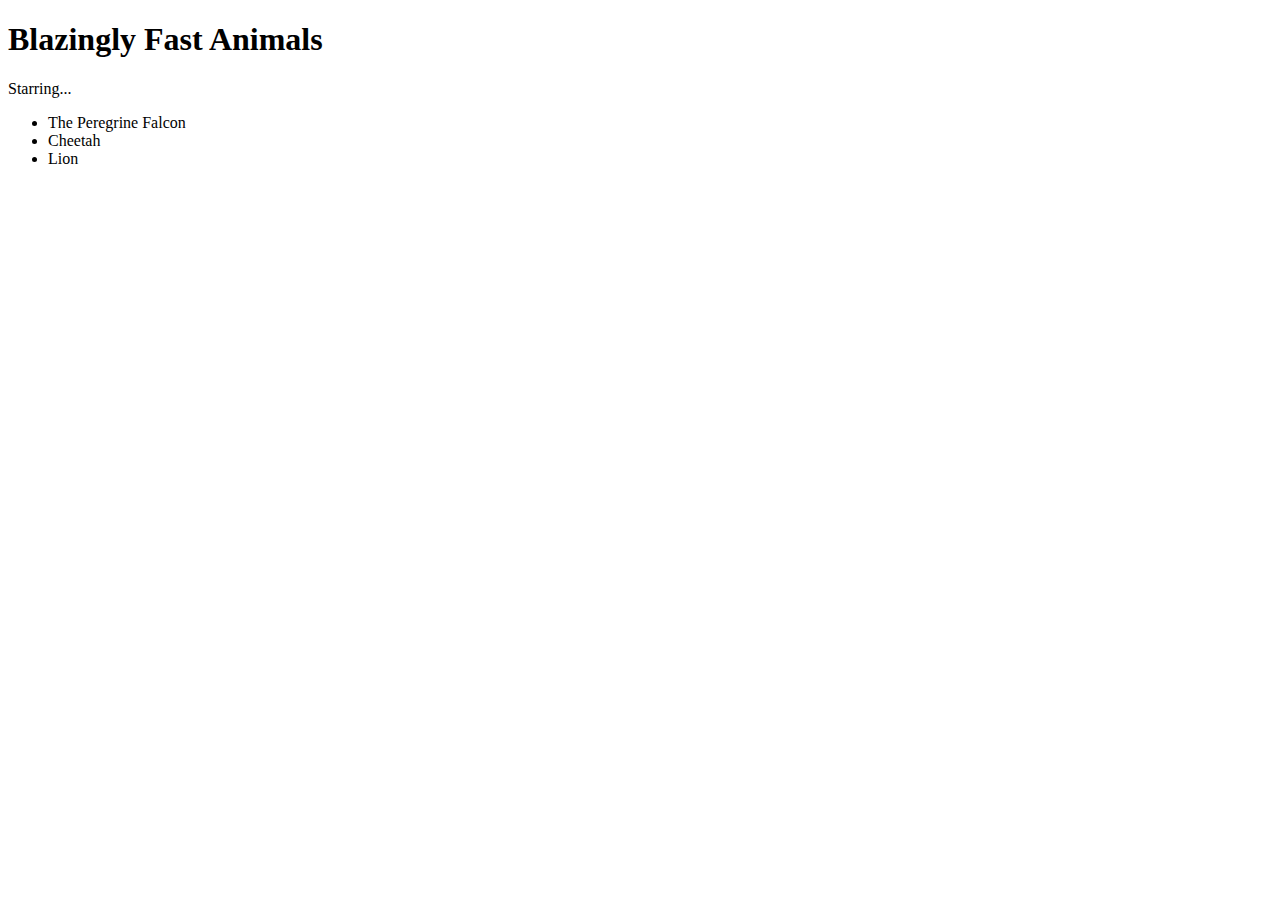
==== index.html @ f90cc424 "indexhtml added" ====
<!DOCTYPE html>
<html lang="en">
<head>
    <meta charset="UTF-8">
    <meta name="viewport" content="width=device-width, initial-scale=1.0">
    <title>Document</title>
</head>
<body>
    <header>
        <h1>Blazingly Fast Animals</h1>
        <p>Starring...</p>
    </header>

    <ul>
        <li>The Peregrine Falcon</li>
        <li>Cheetah</li>
        <li>Lion</li>
    </ul>    

</body>
</html>
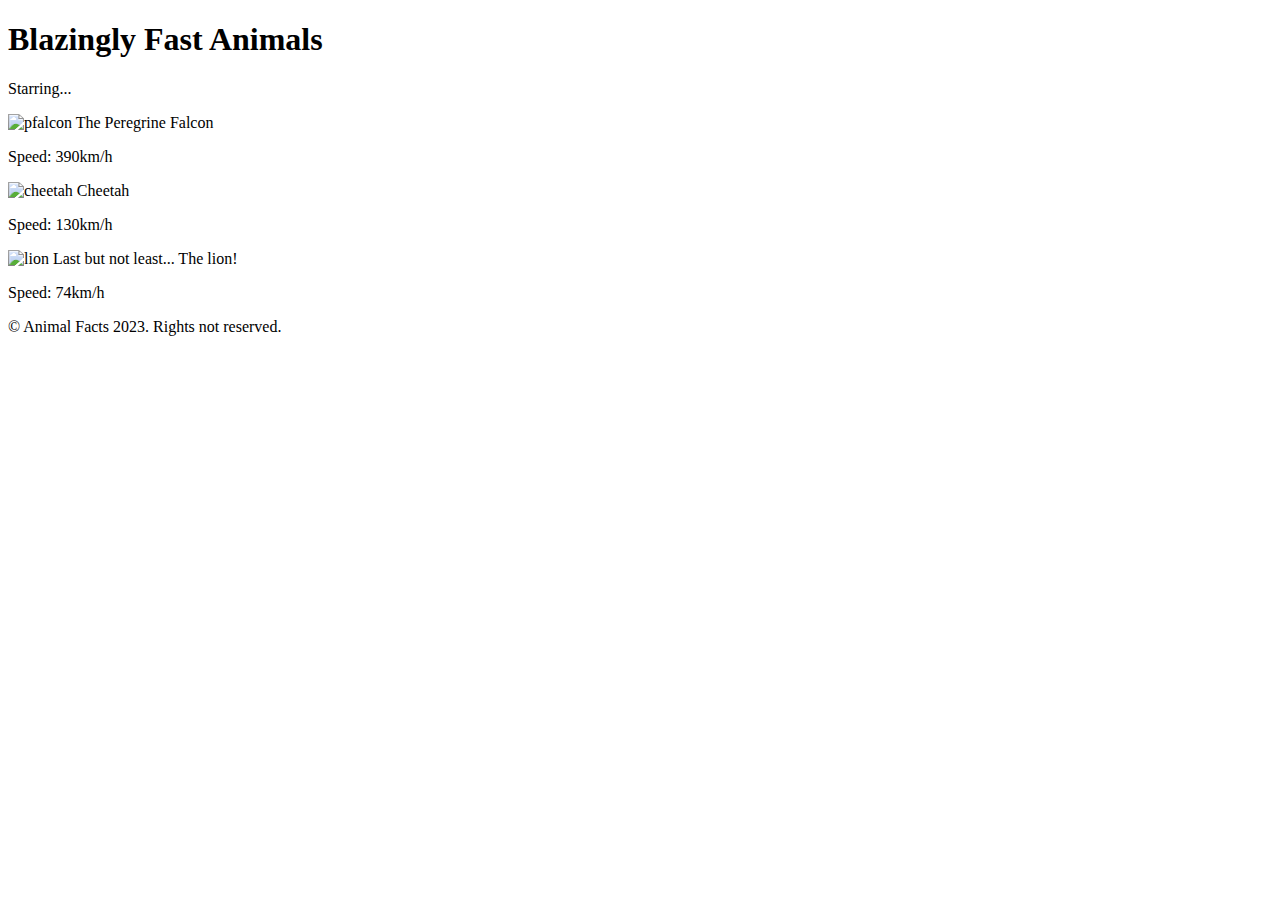
==== commit 8ad90024: "Added images and speed descriptors" ====
--- a/index.html
+++ b/index.html
@@ -11,11 +11,36 @@
         <p>Starring...</p>
     </header>
 
-    <ul>
-        <li>The Peregrine Falcon</li>
-        <li>Cheetah</li>
-        <li>Lion</li>
-    </ul>    
+    <main>
+    
+        <section>
+            <li><img src="https://www.allaboutbirds.org/guide/assets/photo/303618951-480px.jpg" width="128" height="128" alt="pfalcon">
+                The Peregrine Falcon
+            </li>
+            <p> Speed: 390km/h </p>
+        </section>
+
+        <section>
+            <li><img src="https://upload.wikimedia.org/wikipedia/commons/thumb/0/09/TheCheethcat.jpg/800px-TheCheethcat.jpg" alt="cheetah" width="128" height="128">
+                Cheetah
+            </li>
+            <p> Speed: 130km/h </p>
+        </section>
+        
+        <section>
+            <li><img src="https://i.natgeofe.com/n/487a0d69-8202-406f-a6a0-939ed3704693/african-lion_4x3.JPG" alt="lion" width="128" height="128">
+                Last but not least... The lion!
+            </li>
+
+            <p> Speed: 74km/h</p>
+        </section>
+        
+        
+    </main>   
+
+    <footer>
+        &copy; Animal Facts 2023. Rights not reserved.
+    </footer>
 
 </body>
 </html>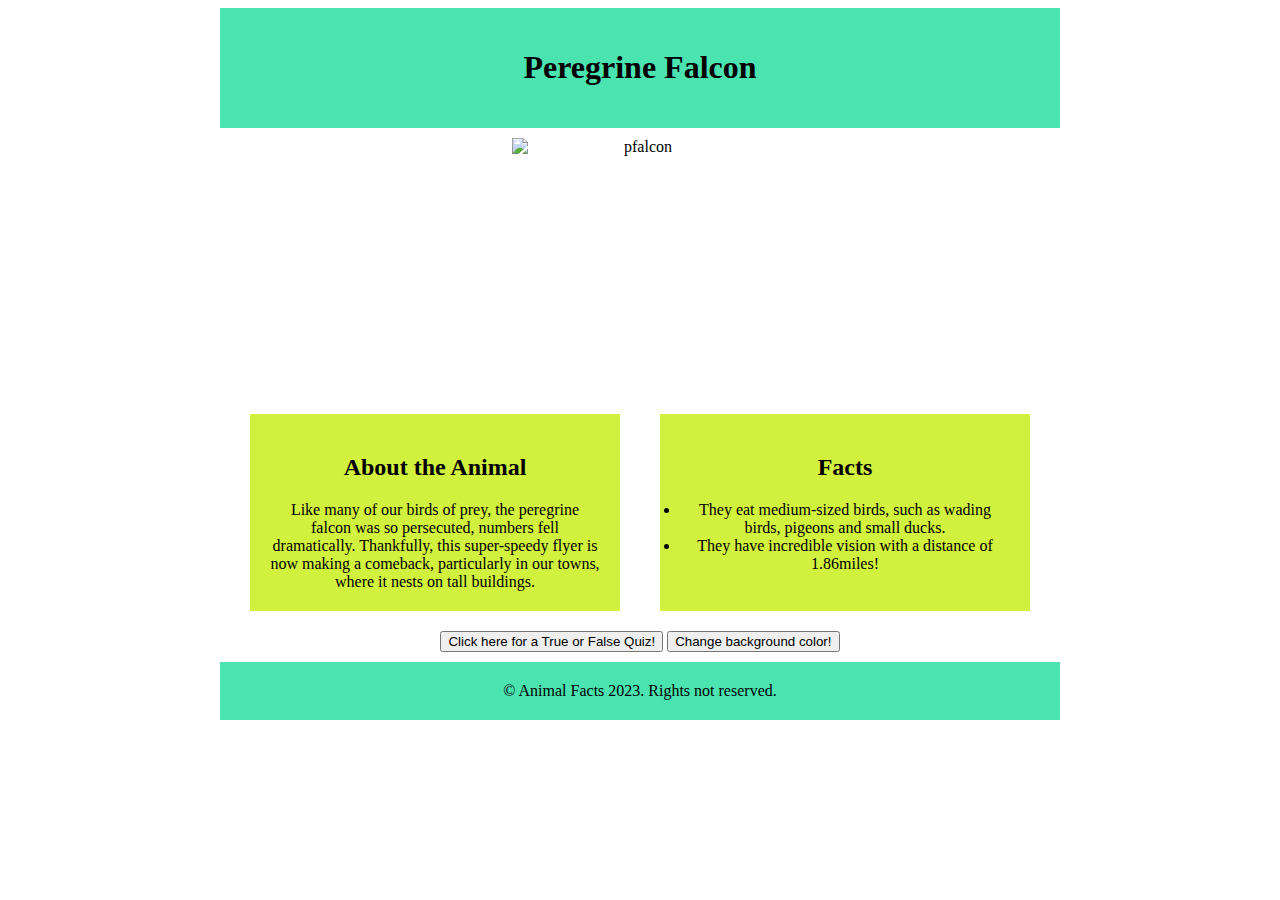
==== commit a4200ff4: "Added js. Quiz and Bg colour" ====
--- a/index.html
+++ b/index.html
@@ -4,43 +4,86 @@
     <meta charset="UTF-8">
     <meta name="viewport" content="width=device-width, initial-scale=1.0">
     <title>Document</title>
+    <link rel="stylesheet" href="style.css">
+    <script src="app.js"></script>
 </head>
 <body>
     <header>
-        <h1>Blazingly Fast Animals</h1>
-        <p>Starring...</p>
+        <!-- <h1>Blazingly Fast Animals</h1>
+        <p>Starring...</p> -->
+
+        <h1>Peregrine Falcon</h1>
+
     </header>
 
+
     <main>
-    
-        <section>
+        
+        <img src="https://www.allaboutbirds.org/guide/assets/photo/303618951-480px.jpg" width="256" height="256" alt="pfalcon">
+        <!-- <section id="pfalcon">
             <li><img src="https://www.allaboutbirds.org/guide/assets/photo/303618951-480px.jpg" width="128" height="128" alt="pfalcon">
                 The Peregrine Falcon
             </li>
             <p> Speed: 390km/h </p>
+            <p>The Peregrine Falcon is the fastest of the lot, at triple the speed of the Cheetah! To be fair I am comparing birds to land animals but still...</p>
         </section>
 
-        <section>
+        <section id="cheetah">
             <li><img src="https://upload.wikimedia.org/wikipedia/commons/thumb/0/09/TheCheethcat.jpg/800px-TheCheethcat.jpg" alt="cheetah" width="128" height="128">
                 Cheetah
             </li>
             <p> Speed: 130km/h </p>
+            <p>The cheetah is pretty fast! At 130km/h, It may be able to win in a drag race!</p>
         </section>
         
-        <section>
+        <section id="lion">
             <li><img src="https://i.natgeofe.com/n/487a0d69-8202-406f-a6a0-939ed3704693/african-lion_4x3.JPG" alt="lion" width="128" height="128">
                 Last but not least... The lion!
             </li>
 
             <p> Speed: 74km/h</p>
-        </section>
+
+            <p> Not the fastest, but still fast! It still has a special place in survivability though.</p>
+        </section> -->
         
-        
+        <div class="text-container">
+            
+            <section class="text-description">
+                <h2>About the Animal</h2>
+                Like many of our birds of prey, the peregrine falcon was so persecuted, numbers fell dramatically. Thankfully, this super-speedy flyer is now making a comeback, particularly in our towns, where it nests on tall buildings.
+            </section>    
+
+            <ul class="animal-facts">
+                <h2>Facts</h2>
+                <li>They eat medium-sized birds, such as wading birds, pigeons and small ducks.</li>
+                <li>They have incredible vision with a distance of 1.86miles!</li>
+ 
+            </ul>
+
+            
+        </div>
+
+        <div class="quiz-container">
+
+            <button onclick="animalQuiz()">Click here for a True or False Quiz!</button>
+
+            <button onClick="changeBgColor()">Change background color!</button>
+        </div>
     </main>   
+    
 
     <footer>
         &copy; Animal Facts 2023. Rights not reserved.
     </footer>
 
 </body>
-</html>+</html>
+
+<!--
+
+    sources: Text copied from:
+
+    https://www.nwt.org.uk/wildlife-explorer/birds/birds-prey/peregrine-falcon?gclid=CjwKCAjwu4WoBhBkEiwAojNdXup4QYPNRSlsSe7GOz926Hj2KzFnfxeecwEvMOy64gV7KaCM95zs0BoCGzAQAvD_BwE
+    https://a-z-animals.com/blog/10-incredible-peregrine-falcon-facts/
+
+-->--- a/style.css
+++ b/style.css
@@ -0,0 +1,55 @@
+header {
+    background-color: #4BE3B0;
+    padding: 20px;
+    width: 100%;
+}
+
+body {
+    text-align: center;
+    font-family: Verdana;
+    display: flex;
+    place-items: center;
+    flex-direction: column;
+    /* background-color: #AFBDB8; */
+}
+
+body > * {
+    max-width: 800px;
+}
+
+img {
+    margin: 10px;
+}
+
+main {
+    display: flex;
+    flex-direction: column;
+    place-items: center;
+}
+
+.text-container {
+    display: flex;
+    gap: 20px;
+    
+}
+
+.text-container > * {
+    width: 49%;
+    background-color: #D2F03E;
+    margin: 10px;
+    padding: 20px;
+}
+
+ul {
+    margin: 0;
+}
+
+footer {
+    background-color: #4BE3B0;
+    padding: 20px;
+    width: 100%;
+}
+
+.quiz-container {
+    margin: 10px;
+}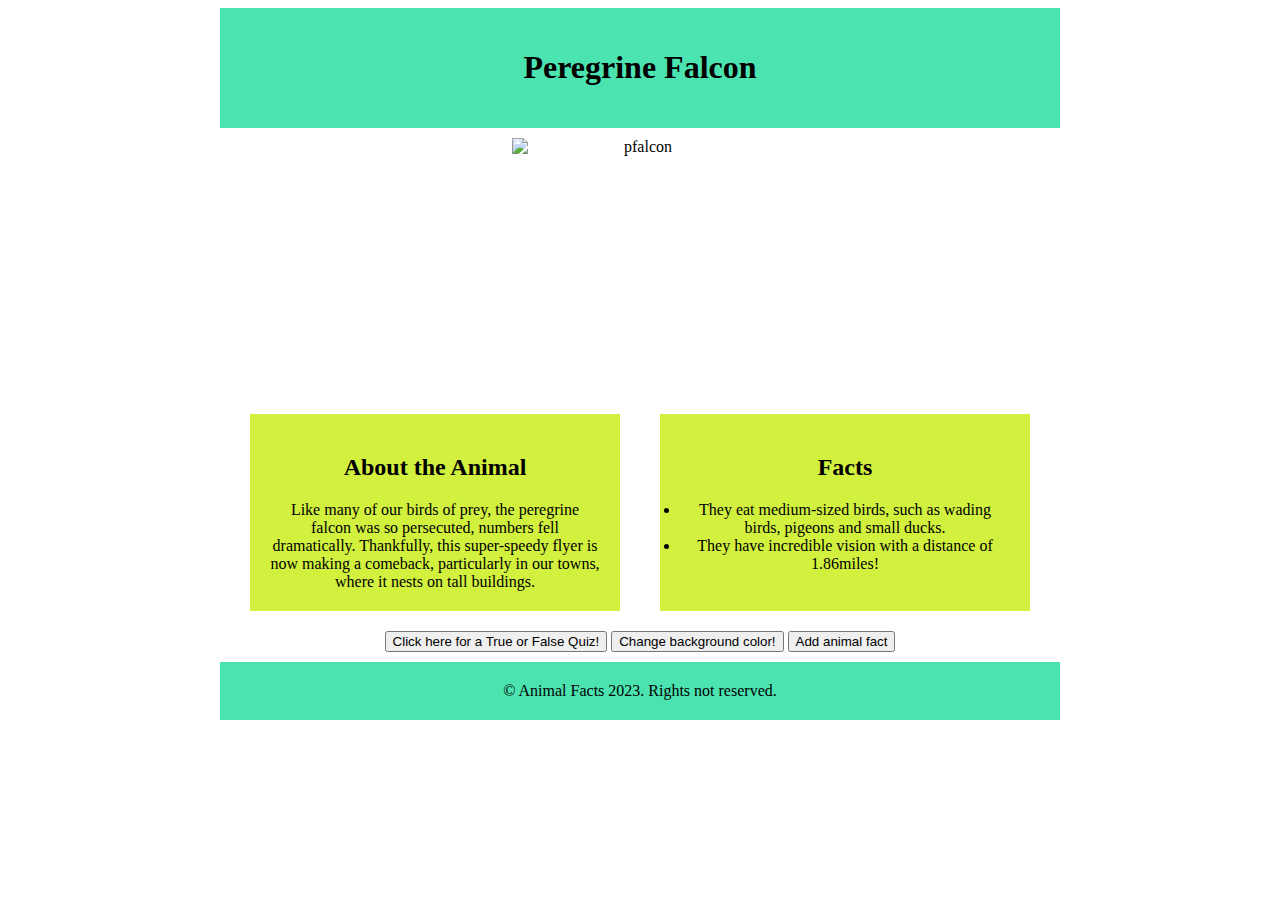
==== commit a57b8ae9: "Added a functional approach to the quiz" ====
--- a/index.html
+++ b/index.html
@@ -53,7 +53,7 @@
                 Like many of our birds of prey, the peregrine falcon was so persecuted, numbers fell dramatically. Thankfully, this super-speedy flyer is now making a comeback, particularly in our towns, where it nests on tall buildings.
             </section>    
 
-            <ul class="animal-facts">
+            <ul class="animal-facts" id="animal-facts">
                 <h2>Facts</h2>
                 <li>They eat medium-sized birds, such as wading birds, pigeons and small ducks.</li>
                 <li>They have incredible vision with a distance of 1.86miles!</li>
@@ -68,6 +68,8 @@
             <button onclick="animalQuiz()">Click here for a True or False Quiz!</button>
 
             <button onClick="changeBgColor()">Change background color!</button>
+
+            <button onClick="addAnimalFact()">Add animal fact</button>
         </div>
     </main>   
     
@@ -76,6 +78,13 @@
         &copy; Animal Facts 2023. Rights not reserved.
     </footer>
 
+    <style>
+
+        p {
+            color: hsl(200, 95%, 55%);
+            color: #23F;
+        }
+    </style>
 </body>
 </html>
 
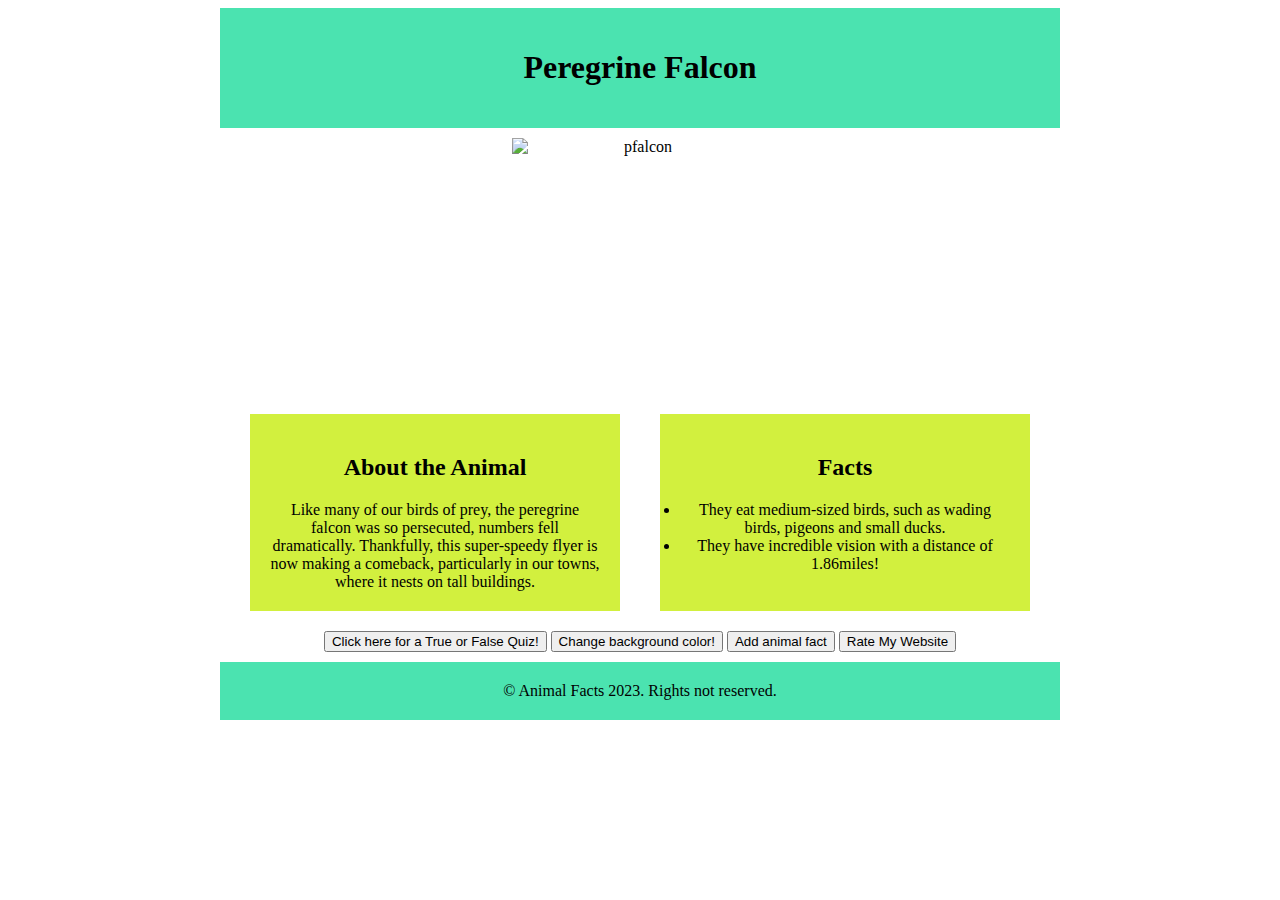
==== commit 6264f2c0: "Added validation and star rating!" ====
--- a/index.html
+++ b/index.html
@@ -70,6 +70,13 @@
             <button onClick="changeBgColor()">Change background color!</button>
 
             <button onClick="addAnimalFact()">Add animal fact</button>
+
+            <button onClick="rateMyWebsite()">Rate My Website</button>
+        </div>
+
+        <div id="star-rating">
+
+            
         </div>
     </main>   
     
@@ -78,13 +85,6 @@
         &copy; Animal Facts 2023. Rights not reserved.
     </footer>
 
-    <style>
-
-        p {
-            color: hsl(200, 95%, 55%);
-            color: #23F;
-        }
-    </style>
 </body>
 </html>
 
